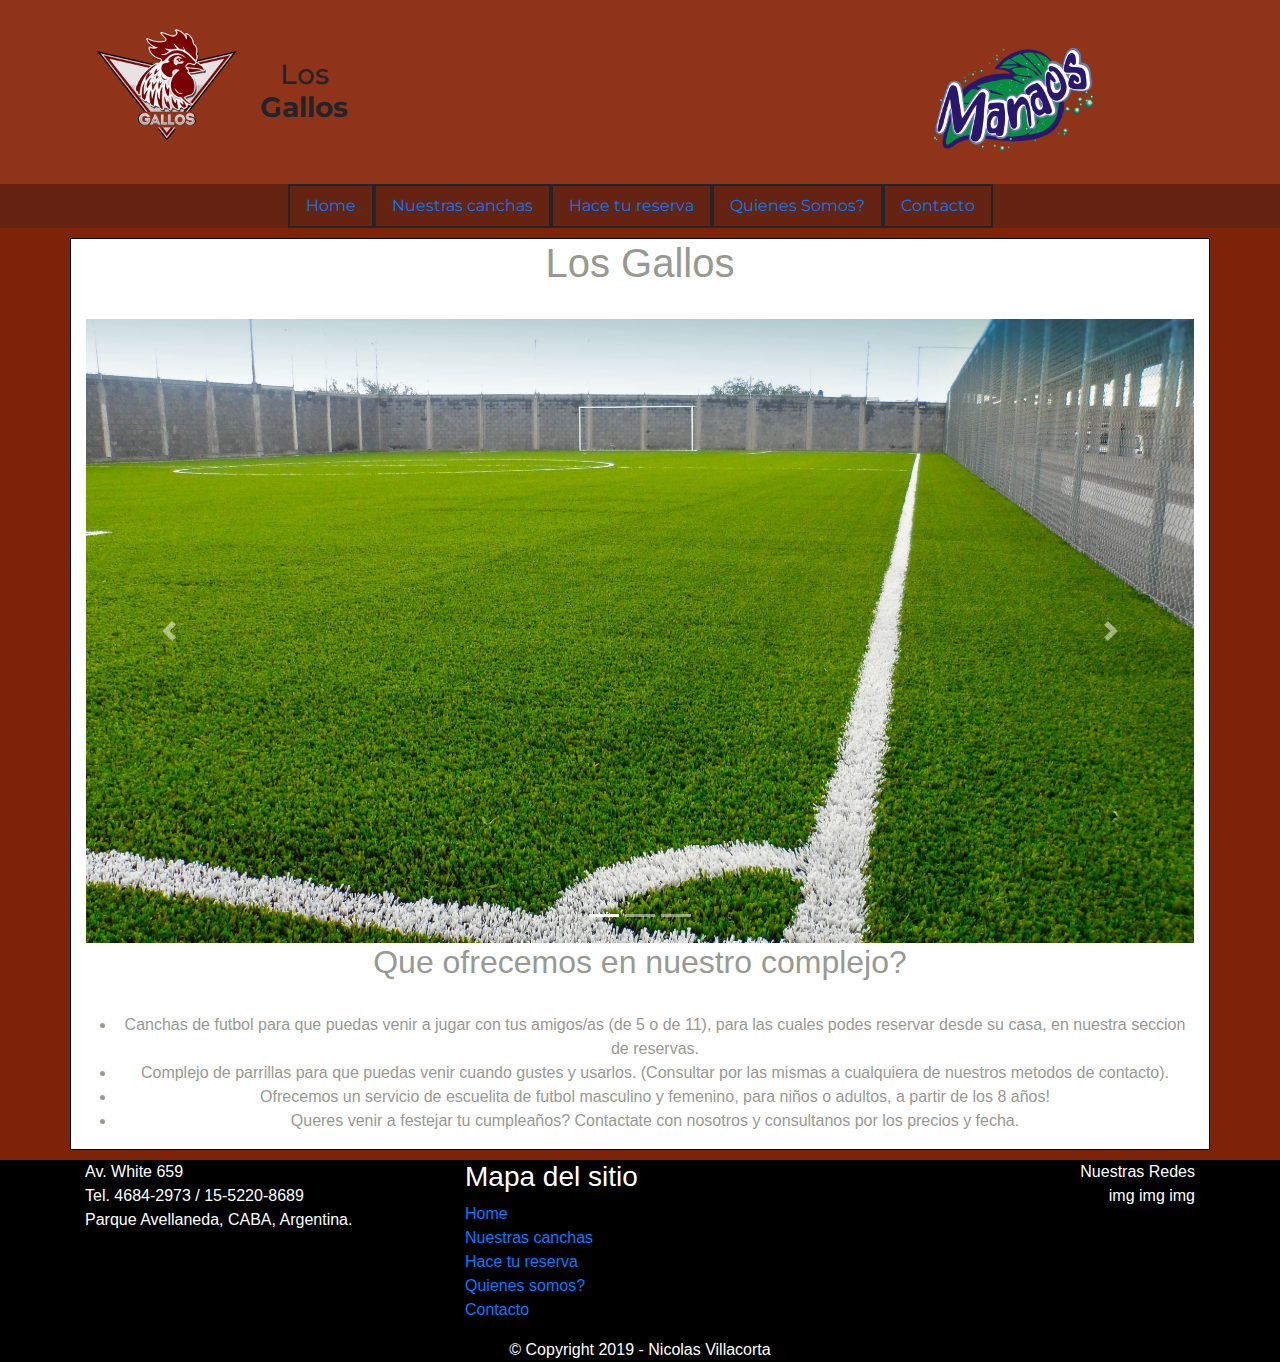
==== Proyecto/index.html @ 80ee5ce0 "Add files via upload" ====
<!DOCTYPE html>
<html>
<head>
	<title>Los Gallos - Parque Avellaneda</title>
	<meta charset="utf-8">
	<link rel="icon" href="img/LogoGallos.png">
	<!--Linkeo a Bootstrap-->
	<link rel="stylesheet" href="https://stackpath.bootstrapcdn.com/bootstrap/4.3.1/css/bootstrap.min.css" integrity="sha384-ggOyR0iXCbMQv3Xipma34MD+dH/1fQ784/j6cY/iJTQUOhcWr7x9JvoRxT2MZw1T" crossorigin="anonymous">
	<!--Linkeo a estilos.css-->
	<link rel="stylesheet" type="text/css" href="css/estilos.css">
	<!--Linkeo a fuente de header-->
	<link href="https://fonts.googleapis.com/css?family=Montserrat" rel="stylesheet">
	<!--Linkeo a font awesome (iconos)-->
	<link rel="stylesheet" href="https://use.fontawesome.com/releases/v5.1.0/css/all.css" integrity="sha384-lKuwvrZot6UHsBSfcMvOkWwlCMgc0TaWr+30HWe3a4ltaBwTZhyTEggF5tJv8tbt" crossorigin="anonymous">
</head>

<body>
	<div class="container-fluid color-ROJOGALLO">
		<header class="container">
			<div class="row">
				<div class="col-2"><br><img class="img-fluid" src="img/LogoGallos.png"></div>
				<div class= "text-center" class="col-1"><br><h3><br>Los<br><b>Gallos</b></h3></div>
				<div class="col-5"></div>
				<div class="col-1"></div>
				<div class="col-2"><br><br><img class="img-fluid" src="img/manaos.png"></div>
			</div>
		</header>
	</div>	
	<div class="fondoNav">
		<nav class="container">
			<ul class="nav justify-content-center">
	  			<li class="nav-item">
	    			<a class="nav-link espBtn" href="#">Home</a>
	  			</li>
	  			<li class="nav-item">
	    			<a class="nav-link espBtn" href="#">Nuestras canchas</a>
			  	</li>
			 	 <li class="nav-item">
			   		<a class="nav-link espBtn" href="#">Hace tu reserva</a>
			 	 </li>
			 	 <li class="nav-item">
	    			<a class="nav-link espBtn" href="#">Quienes Somos?</a>
	  			</li>
	  			<li class="nav-item">
	    			<a class="nav-link espBtn" href="contacto.html">Contacto</a>
	  			</li>
			 </ul>
		</nav>
	</div>
	<div class="container cuerpo gris">
		<h1 class="text-center">Los Gallos</h1><br>

		<div id="carouselExampleIndicators" class="carousel slide" data-ride="carousel">
  			<ol class="carousel-indicators">
    			<li data-target="#carouselExampleIndicators" data-slide-to="0" class="active"></li>
    			<li data-target="#carouselExampleIndicators" data-slide-to="1"></li>
   				<li data-target="#carouselExampleIndicators" data-slide-to="2"></li>
 			 </ol>
 		 	<div class="carousel-inner">
   	 			<div class="carousel-item active">
      				<img src="img/fotosSlider/cancha1.jpg" class="d-block w-100" alt="...">
    			</div>
    			<div class="carousel-item">
     				<img src="img/fotosSlider/cancha2.jpg" class="d-block w-100" alt="...">
    			</div>
   				 <div class="carousel-item">
      				<img src="img/fotosSlider/parrilla.jpg" class="d-block w-100" alt="...">
    			</div>
  			</div>
  			<a class="carousel-control-prev" href="#carouselExampleIndicators" role="button" data-slide="prev">
   				<span class="carousel-control-prev-icon" aria-hidden="true"></span>
   				<span class="sr-only">Previous</span>
 			</a>
 			 <a class="carousel-control-next" href="#carouselExampleIndicators" role="button" data-slide="next">
    			<span class="carousel-control-next-icon" aria-hidden="true"></span>
    			<span class="sr-only">Next</span>
  				</a>
		</div>




		<section class="text-center">
			<h2>Que ofrecemos en nuestro complejo? <br></h2><br>
			<ul id="listaDelHome">
				<li class="listaHome">Canchas de futbol para que puedas venir a jugar con tus amigos/as (de 5 o de 11), para las cuales podes reservar desde su casa, en nuestra seccion de reservas.</li>
				<li class="listaHome">Complejo de parrillas para que puedas venir cuando gustes y usarlos. (Consultar por las mismas a cualquiera de nuestros metodos de contacto).</li>
				<li class="listaHome">Ofrecemos un servicio de escuelita de futbol masculino y femenino, para niños o adultos, a partir de los 8 años!</li>
				<li class="listaHome">Queres venir a festejar tu cumpleaños? Contactate con nosotros y consultanos por los precios y fecha.</li>
			</ul>
		</section>
		



























	</div>
	<footer class="container-fluid negro">
		<div class="container">
			<section class=" row">
				<div class="col-4">
				Av. White 659 <br>
				Tel. 4684-2973 / 15-5220-8689 <br>
				Parque Avellaneda, CABA, Argentina.
				</div>
				<div class="col-4">
				<h3>Mapa del sitio</h3>
				<ul id=listaFooter>
					<li><a href="index.html">Home</a></li>
					<li><a href="#">Nuestras canchas</a></li>
					<li><a href="#">Hace tu reserva</a></li>
					<li><a href="#">Quienes somos?</a></li>
					<li><a href="contacto.html">Contacto</a></li>
				</ul>
				</div>
				<div id="redes" class="col-4 text-right">
				Nuestras Redes <br>
				img img img </div>
			</section>
			<div class="text-center">&copy; Copyright 2019 - Nicolas Villacorta</div>
		</div>
		
	</footer>
<!--Scripts de Bootstrap-->
<script src="https://code.jquery.com/jquery-3.3.1.slim.min.js" integrity="sha384-q8i/X+965DzO0rT7abK41JStQIAqVgRVzpbzo5smXKp4YfRvH+8abtTE1Pi6jizo" crossorigin="anonymous"></script>
<script src="https://cdnjs.cloudflare.com/ajax/libs/popper.js/1.14.7/umd/popper.min.js" integrity="sha384-UO2eT0CpHqdSJQ6hJty5KVphtPhzWj9WO1clHTMGa3JDZwrnQq4sF86dIHNDz0W1" crossorigin="anonymous"></script>
<script src="https://stackpath.bootstrapcdn.com/bootstrap/4.3.1/js/bootstrap.min.js" integrity="sha384-JjSmVgyd0p3pXB1rRibZUAYoIIy6OrQ6VrjIEaFf/nJGzIxFDsf4x0xIM+B07jRM" crossorigin="anonymous"></script>
</body>
</html>
---- Proyecto/css/estilos.css ----
*{
	margin: 0;
	padding: 0;
}

.color-INDIANRED{
	background-color: #CD5C5C;
}

.color-ROJOGALLO{
	background-color: #8F3419;
}

.espBtn{
	
}

.cuerpo{
	border: 1px solid black;
	margin-top: 10px;
	background-color: white;
}

.negro{
	background-color: black;
}

.gris{
	color: #989991;
}


body{
	background-color: #7E2308;
}

header div div h3{
	font-family: 'Montserrat', sans-serif;
}

nav{
	font-family: 'Montserrat', sans-serif;
}


nav ul li{
	border: solid 2px;
}

footer{
	margin-top: 10px;
	color:white;
}

.fondoNav{
	background-color: #642411;
}

.listaHome{
	margin-left: 30px;
}

#listaFooter{
	list-style-type: none;
}

/* 	#listaDelHome{
	list-style-image: url("https://ventas.area51futbol5.com.ar/wp-content/uploads/2018/03/pelota-gira.gif");
	} */
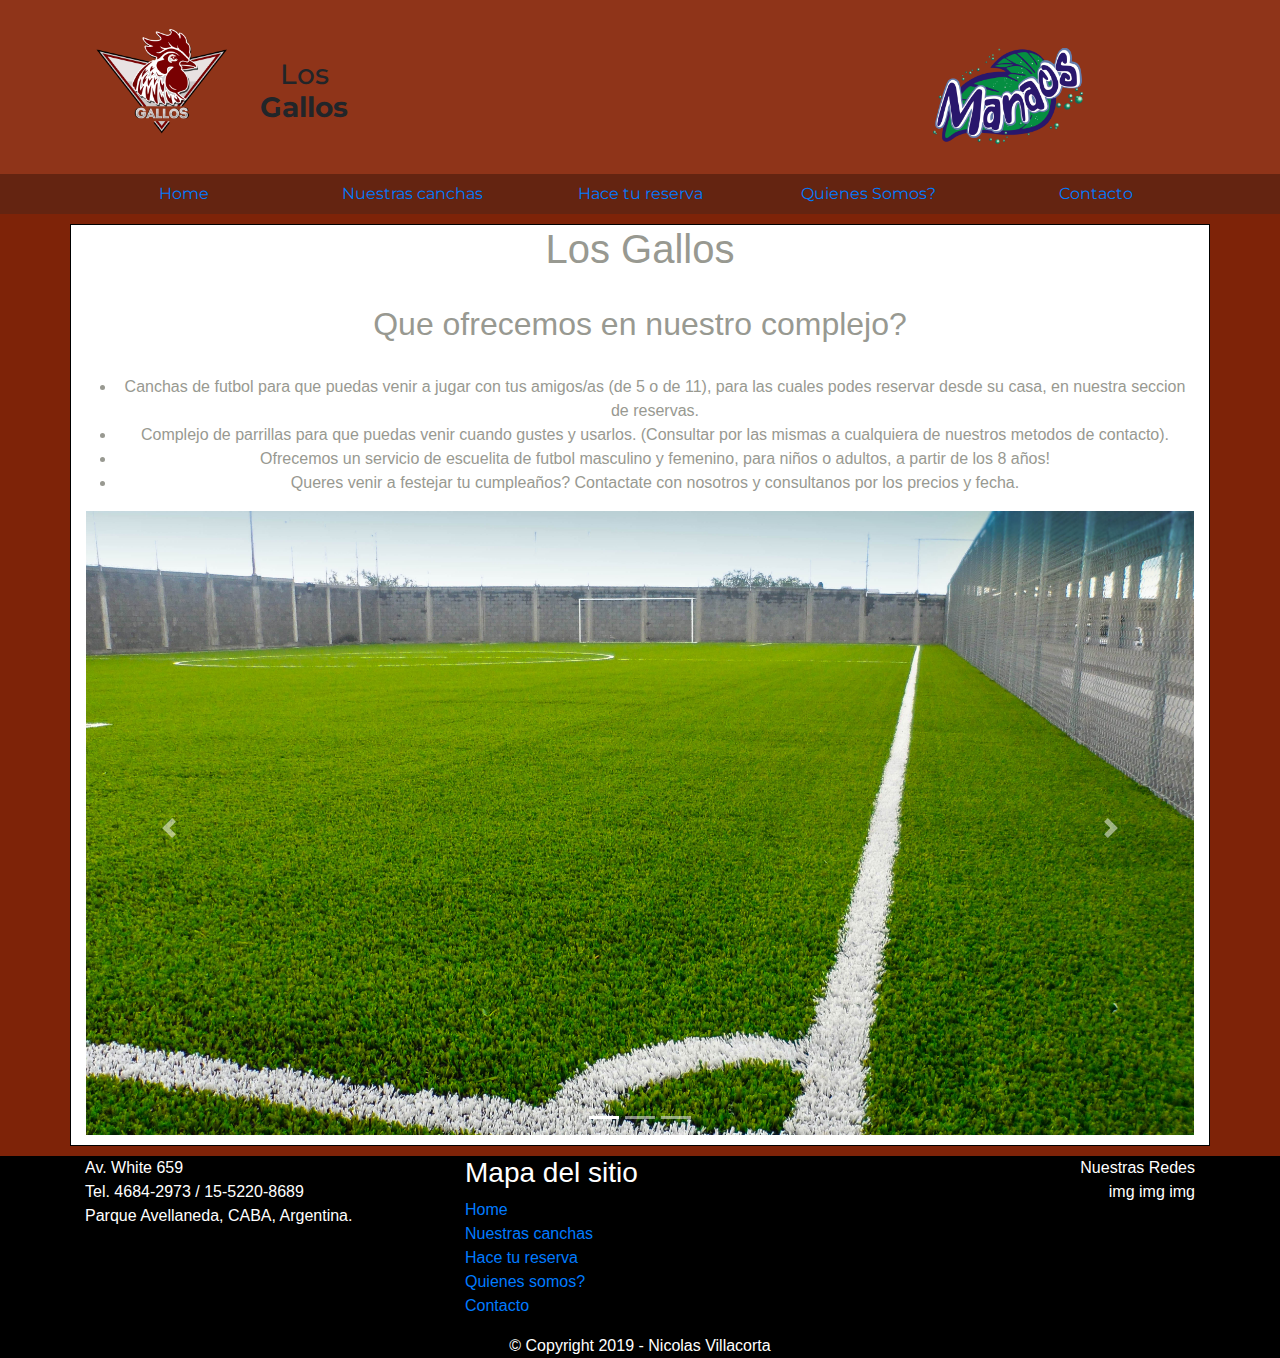
==== commit 685f969f: "Cambios en clase 11/3" ====
--- a/Proyecto/index.html
+++ b/Proyecto/index.html
@@ -3,6 +3,8 @@
 <head>
 	<title>Los Gallos - Parque Avellaneda</title>
 	<meta charset="utf-8">
+	<!-- Hacer responsive -->
+	<meta name="viewport" content="width=device-width, user-scalable=no">
 	<link rel="icon" href="img/LogoGallos.png">
 	<!--Linkeo a Bootstrap-->
 	<link rel="stylesheet" href="https://stackpath.bootstrapcdn.com/bootstrap/4.3.1/css/bootstrap.min.css" integrity="sha384-ggOyR0iXCbMQv3Xipma34MD+dH/1fQ784/j6cY/iJTQUOhcWr7x9JvoRxT2MZw1T" crossorigin="anonymous">
@@ -18,30 +20,30 @@
 	<div class="container-fluid color-ROJOGALLO">
 		<header class="container">
 			<div class="row">
-				<div class="col-2"><br><img class="img-fluid" src="img/LogoGallos.png"></div>
+				<div class="col-2"><br><img class="img-fluid logoHeader" src="img/LogoGallos.png"></div>
 				<div class= "text-center" class="col-1"><br><h3><br>Los<br><b>Gallos</b></h3></div>
 				<div class="col-5"></div>
 				<div class="col-1"></div>
-				<div class="col-2"><br><br><img class="img-fluid" src="img/manaos.png"></div>
+				<div class="col-2"><br><br><img class="logoHeader img-fluid" src="img/manaos.png"></div>
 			</div>
 		</header>
 	</div>	
 	<div class="fondoNav">
-		<nav class="container">
+		<nav class="container px-0">
 			<ul class="nav justify-content-center">
-	  			<li class="nav-item">
+	  			<li class="text-center nav-item">
 	    			<a class="nav-link espBtn" href="#">Home</a>
 	  			</li>
-	  			<li class="nav-item">
+	  			<li class="text-center nav-item">
 	    			<a class="nav-link espBtn" href="#">Nuestras canchas</a>
 			  	</li>
-			 	 <li class="nav-item">
+			 	 <li class="text-center nav-item">
 			   		<a class="nav-link espBtn" href="#">Hace tu reserva</a>
 			 	 </li>
-			 	 <li class="nav-item">
+			 	 <li class="text-center nav-item">
 	    			<a class="nav-link espBtn" href="#">Quienes Somos?</a>
 	  			</li>
-	  			<li class="nav-item">
+	  			<li class="text-center nav-item">
 	    			<a class="nav-link espBtn" href="contacto.html">Contacto</a>
 	  			</li>
 			 </ul>
@@ -49,6 +51,21 @@
 	</div>
 	<div class="container cuerpo gris">
 		<h1 class="text-center">Los Gallos</h1><br>
+
+				<section class="text-center">
+			<h2>Que ofrecemos en nuestro complejo? <br></h2><br>
+			<ul id="listaDelHome">
+				<li class="listaHome">Canchas de futbol para que puedas venir a jugar con tus amigos/as (de 5 o de 11), para las cuales podes reservar desde su casa, en nuestra seccion de reservas.</li>
+				<li class="listaHome">Complejo de parrillas para que puedas venir cuando gustes y usarlos. (Consultar por las mismas a cualquiera de nuestros metodos de contacto).</li>
+				<li class="listaHome">Ofrecemos un servicio de escuelita de futbol masculino y femenino, para niños o adultos, a partir de los 8 años!</li>
+				<li class="listaHome">Queres venir a festejar tu cumpleaños? Contactate con nosotros y consultanos por los precios y fecha.</li>
+			</ul>
+		</section>
+		
+
+
+
+
 
 		<div id="carouselExampleIndicators" class="carousel slide" data-ride="carousel">
   			<ol class="carousel-indicators">
@@ -80,19 +97,6 @@
 
 
 
-		<section class="text-center">
-			<h2>Que ofrecemos en nuestro complejo? <br></h2><br>
-			<ul id="listaDelHome">
-				<li class="listaHome">Canchas de futbol para que puedas venir a jugar con tus amigos/as (de 5 o de 11), para las cuales podes reservar desde su casa, en nuestra seccion de reservas.</li>
-				<li class="listaHome">Complejo de parrillas para que puedas venir cuando gustes y usarlos. (Consultar por las mismas a cualquiera de nuestros metodos de contacto).</li>
-				<li class="listaHome">Ofrecemos un servicio de escuelita de futbol masculino y femenino, para niños o adultos, a partir de los 8 años!</li>
-				<li class="listaHome">Queres venir a festejar tu cumpleaños? Contactate con nosotros y consultanos por los precios y fecha.</li>
-			</ul>
-		</section>
-		
-
-
-
 
 
 
@@ -120,8 +124,8 @@
 	</div>
 	<footer class="container-fluid negro">
 		<div class="container">
-			<section class=" row">
-				<div class="col-4">
+			<section class="aligh-items-center row">
+				<div class="asd col-4">
 				Av. White 659 <br>
 				Tel. 4684-2973 / 15-5220-8689 <br>
 				Parque Avellaneda, CABA, Argentina.
@@ -129,14 +133,14 @@
 				<div class="col-4">
 				<h3>Mapa del sitio</h3>
 				<ul id=listaFooter>
-					<li><a href="index.html">Home</a></li>
-					<li><a href="#">Nuestras canchas</a></li>
-					<li><a href="#">Hace tu reserva</a></li>
-					<li><a href="#">Quienes somos?</a></li>
-					<li><a href="contacto.html">Contacto</a></li>
+					<li class="itemLisF"><a href="index.html">Home</a></li>
+					<li class="itemLisF"><a href="#">Nuestras canchas</a></li>
+					<li class="itemLisF"><a href="#">Hace tu reserva</a></li>
+					<li class="itemLisF"><a href="#">Quienes somos?</a></li>
+					<li class="itemLisF"><a href="contacto.html">Contacto</a></li>
 				</ul>
 				</div>
-				<div id="redes" class="col-4 text-right">
+				<div  class="col-4 text-right">
 				Nuestras Redes <br>
 				img img img </div>
 			</section>
--- a/Proyecto/css/estilos.css
+++ b/Proyecto/css/estilos.css
@@ -29,6 +29,9 @@
 	color: #989991;
 }
 
+.carousel{
+	padding-bottom: 10px;
+}
 
 body{
 	background-color: #7E2308;
@@ -44,7 +47,7 @@
 
 
 nav ul li{
-	border: solid 2px;
+	color: white;
 }
 
 footer{
@@ -52,10 +55,17 @@
 	color:white;
 }
 
+.logoHeader{
+	max-width: 150px;
+}
+
 .fondoNav{
 	background-color: #642411;
 }
 
+.nav-item{
+	width: 20%;
+}
 .listaHome{
 	margin-left: 30px;
 }
@@ -64,6 +74,14 @@
 	list-style-type: none;
 }
 
+#redes{
+	font-weight: 20;
+}
+
+/* #listaFooter ul li:hover{
+	color: white;
+} */
+
 /* 	#listaDelHome{
 	list-style-image: url("https://ventas.area51futbol5.com.ar/wp-content/uploads/2018/03/pelota-gira.gif");
 	} */
